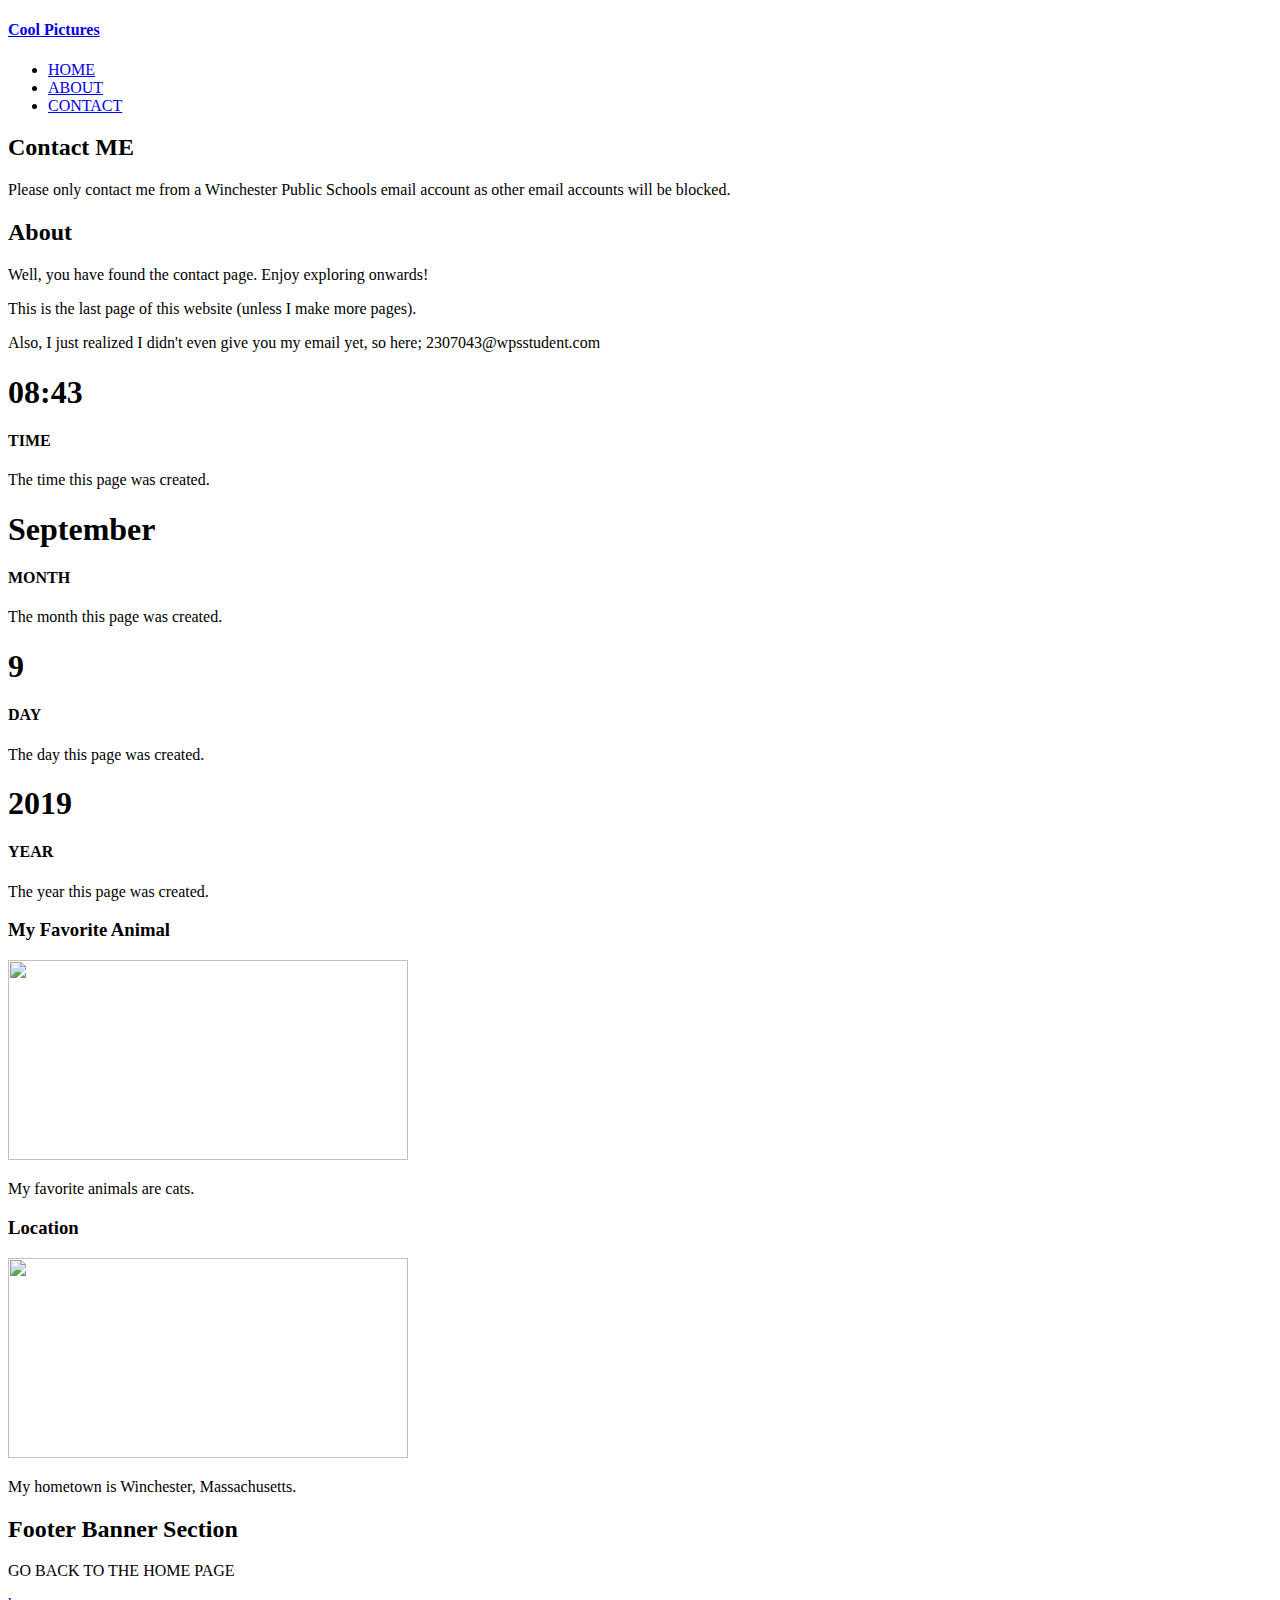
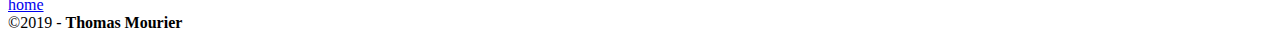
==== contact.html @ 3208f974 "edit" ====
<!doctype html>
<html lang="en-US">
<head>
<meta charset="utf-8">
<meta http-equiv="X-UA-Compatible" content="IE=edge">
<meta name="viewport" content="width=device-width, initial-scale=1">
<title>Contact Me</title>
<link href="css/singlePageTemplate.css" rel="stylesheet" type="text/css">
<!--The following script tag downloads a font from the Adobe Edge Web Fonts server for use within the web page. We recommend that you do not modify it.-->
<script>var __adobewebfontsappname__="dreamweaver"</script>
<script src="http://use.edgefonts.net/source-sans-pro:n2:default.js" type="text/javascript"></script>
<!-- HTML5 shim and Respond.js for IE8 support of HTML5 elements and media queries -->
<!-- WARNING: Respond.js doesn't work if you view the page via file:// -->
<!--[if lt IE 9]>
      <script src="https://oss.maxcdn.com/html5shiv/3.7.2/html5shiv.min.js"></script>
      <script src="https://oss.maxcdn.com/respond/1.4.2/respond.min.js"></script>
    <![endif]-->
</head>
<body>
<!-- Main Container -->
<div class="container"> 
  <!-- Navigation -->
  <header> <a href="C:\Users\2307043\My First Website/index.html">
    <h4 class="logo">Cool Pictures</h4>
    </a>
    <nav>
      <ul>
        <li><a href="#hero">HOME</a></li>
        <li><a href="#about">ABOUT</a></li>
        <li> <a href="#contact">CONTACT</a></li>
      </ul>
    </nav>
  </header>
  <!-- Hero Section -->
  <section class="hero" id="hero">
    <h2 class="hero_header">Contact <span class="light">ME</span></h2>
    <p class="tagline">Please only contact me from a Winchester Public Schools email account as other email accounts will be blocked.</p>
  </section>
  <!-- About Section -->
  <section class="about" id="about">
    <h2 class="hidden">About</h2>
    <p class="text_column">Well, you have found the contact page. Enjoy exploring onwards!</p>
    <p class="text_column">This is the last page of this website (unless I make more pages).</p>
    <p class="text_column">Also, I just realized I didn't even give you my email yet, so here; 2307043@wpsstudent.com</p>
  </section>
  <!-- Stats Gallery Section -->
  <div class="gallery">
    <div class="thumbnail">
      <h1 class="stats">08:43</h1>
      <h4>TIME</h4>
      <p>The time this page was created.</p>
    </div>
    <div class="thumbnail">
      <h1 class="stats">September</h1>
      <h4>MONTH</h4>
      <p>The month this page was created.</p>
    </div>
    <div class="thumbnail">
      <h1 class="stats">9</h1>
      <h4>DAY</h4>
      <p>The day this page was created.</p>
    </div>
    <div class="thumbnail">
      <h1 class="stats">2019</h1>
      <h4>YEAR</h4>
      <p>The year this page was created.</p>
    </div>
  </div>
  <!-- Parallax Section -->
  <section class="banner">
  </section>
  <!-- More Info Section -->
  <footer>
    <article class="footer_column">
      <h3>My Favorite Animal</h3>
      <img src="images/cat.jpg" alt="" width="400" height="200" class="cards"/>
      <p>My favorite animals are cats.</p>
    </article>
    <article class="footer_column">
      <h3>Location</h3>
      <img src="images/winchester.jpg" alt="" width="400" height="200" class="cards"/>
      <p>My hometown is Winchester, Massachusetts.</p>
    </article>
  </footer>
  <!-- Footer Section -->
  <section class="footer_banner" id="contact">
    <h2 class="hidden">Footer Banner Section </h2>
    <p class="hero_header">GO BACK TO THE HOME PAGE</p>
	  <a href="index.html"><div class="button">home</div></a>
  </section>
  <!-- Copyrights Section -->
  <div class="copyright">&copy;2019 - <strong>Thomas Mourier</strong></div>
</div>
<!-- Main Container Ends -->
</body>
</html>
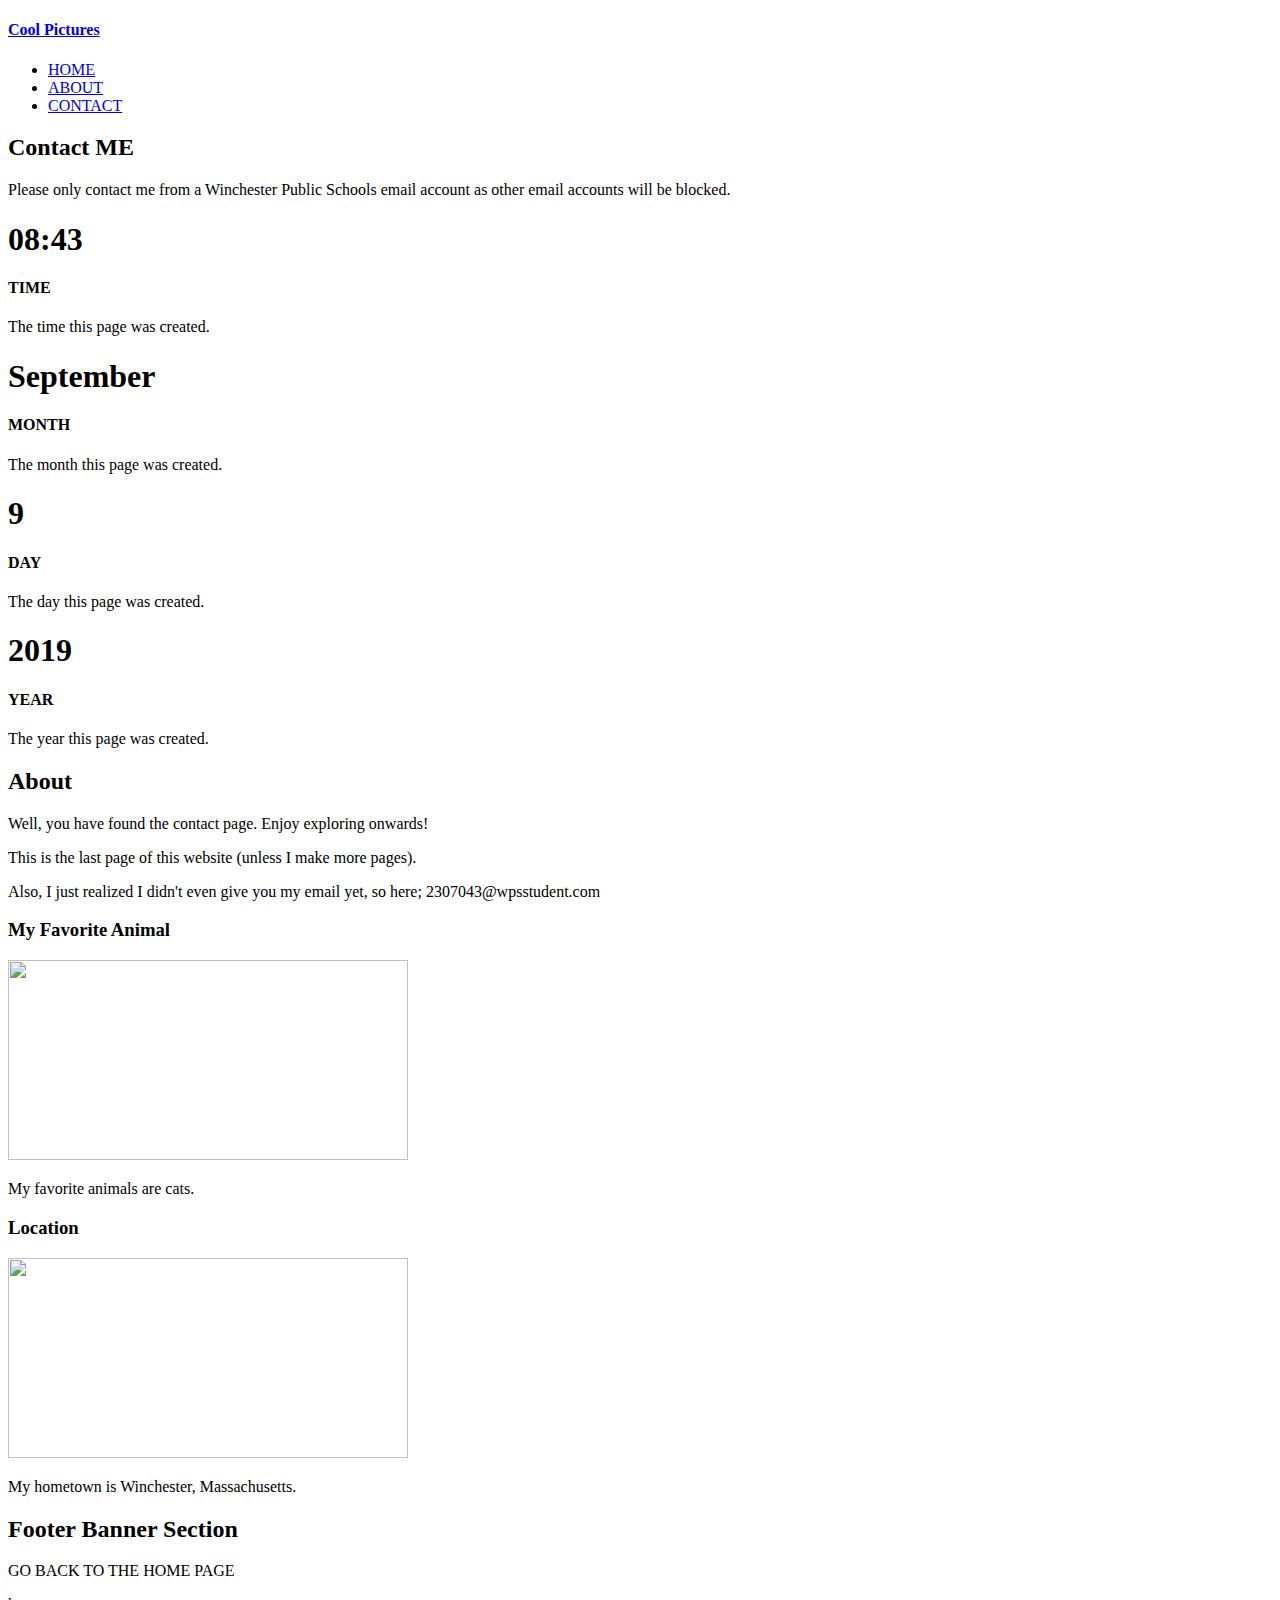
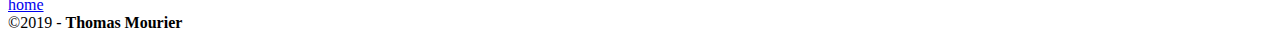
==== commit f252e3d5: "edit" ====
--- a/contact.html
+++ b/contact.html
@@ -1,4 +1,5 @@
 <!doctype html>
+<!-- THE SOFTWARE IS PROVIDED "AS IS", WITHOUT WARRANTY OF ANY KIND, EXPRESS OR IMPLIED, INCLUDING BUT NOT LIMITED TO THE WARRANTIES OF MERCHANTABILITY, FITNESS FOR A PARTICULAR PURPOSE AND NONINFRINGEMENT. IN NO EVENT SHALL THE AUTHORS OR COPYRIGHT HOLDERS BE LIABLE FOR ANY CLAIM, DAMAGES OR OTHER LIABILITY, WHETHER IN AN ACTION OF CONTRACT, TORT OR OTHERWISE, ARISING FROM, OUT OF OR IN CONNECTION WITH THE SOFTWARE OR THE USE OR OTHER DEALINGS IN THE SOFTWARE. -->
 <html lang="en-US">
 <head>
 <meta charset="utf-8">
@@ -37,14 +38,7 @@
     <p class="tagline">Please only contact me from a Winchester Public Schools email account as other email accounts will be blocked.</p>
   </section>
   <!-- About Section -->
-  <section class="about" id="about">
-    <h2 class="hidden">About</h2>
-    <p class="text_column">Well, you have found the contact page. Enjoy exploring onwards!</p>
-    <p class="text_column">This is the last page of this website (unless I make more pages).</p>
-    <p class="text_column">Also, I just realized I didn't even give you my email yet, so here; 2307043@wpsstudent.com</p>
-  </section>
-  <!-- Stats Gallery Section -->
-  <div class="gallery">
+	  <div class="gallery">
     <div class="thumbnail">
       <h1 class="stats">08:43</h1>
       <h4>TIME</h4>
@@ -66,6 +60,14 @@
       <p>The year this page was created.</p>
     </div>
   </div>
+  <section class="about" id="about">
+    <h2 class="hidden">About</h2>
+    <p class="text_column">Well, you have found the contact page. Enjoy exploring onwards!</p>
+    <p class="text_column">This is the last page of this website (unless I make more pages).</p>
+    <p class="text_column">Also, I just realized I didn't even give you my email yet, so here; 2307043@wpsstudent.com</p>
+  </section>
+  <!-- Stats Gallery Section -->
+
   <!-- Parallax Section -->
   <section class="banner">
   </section>
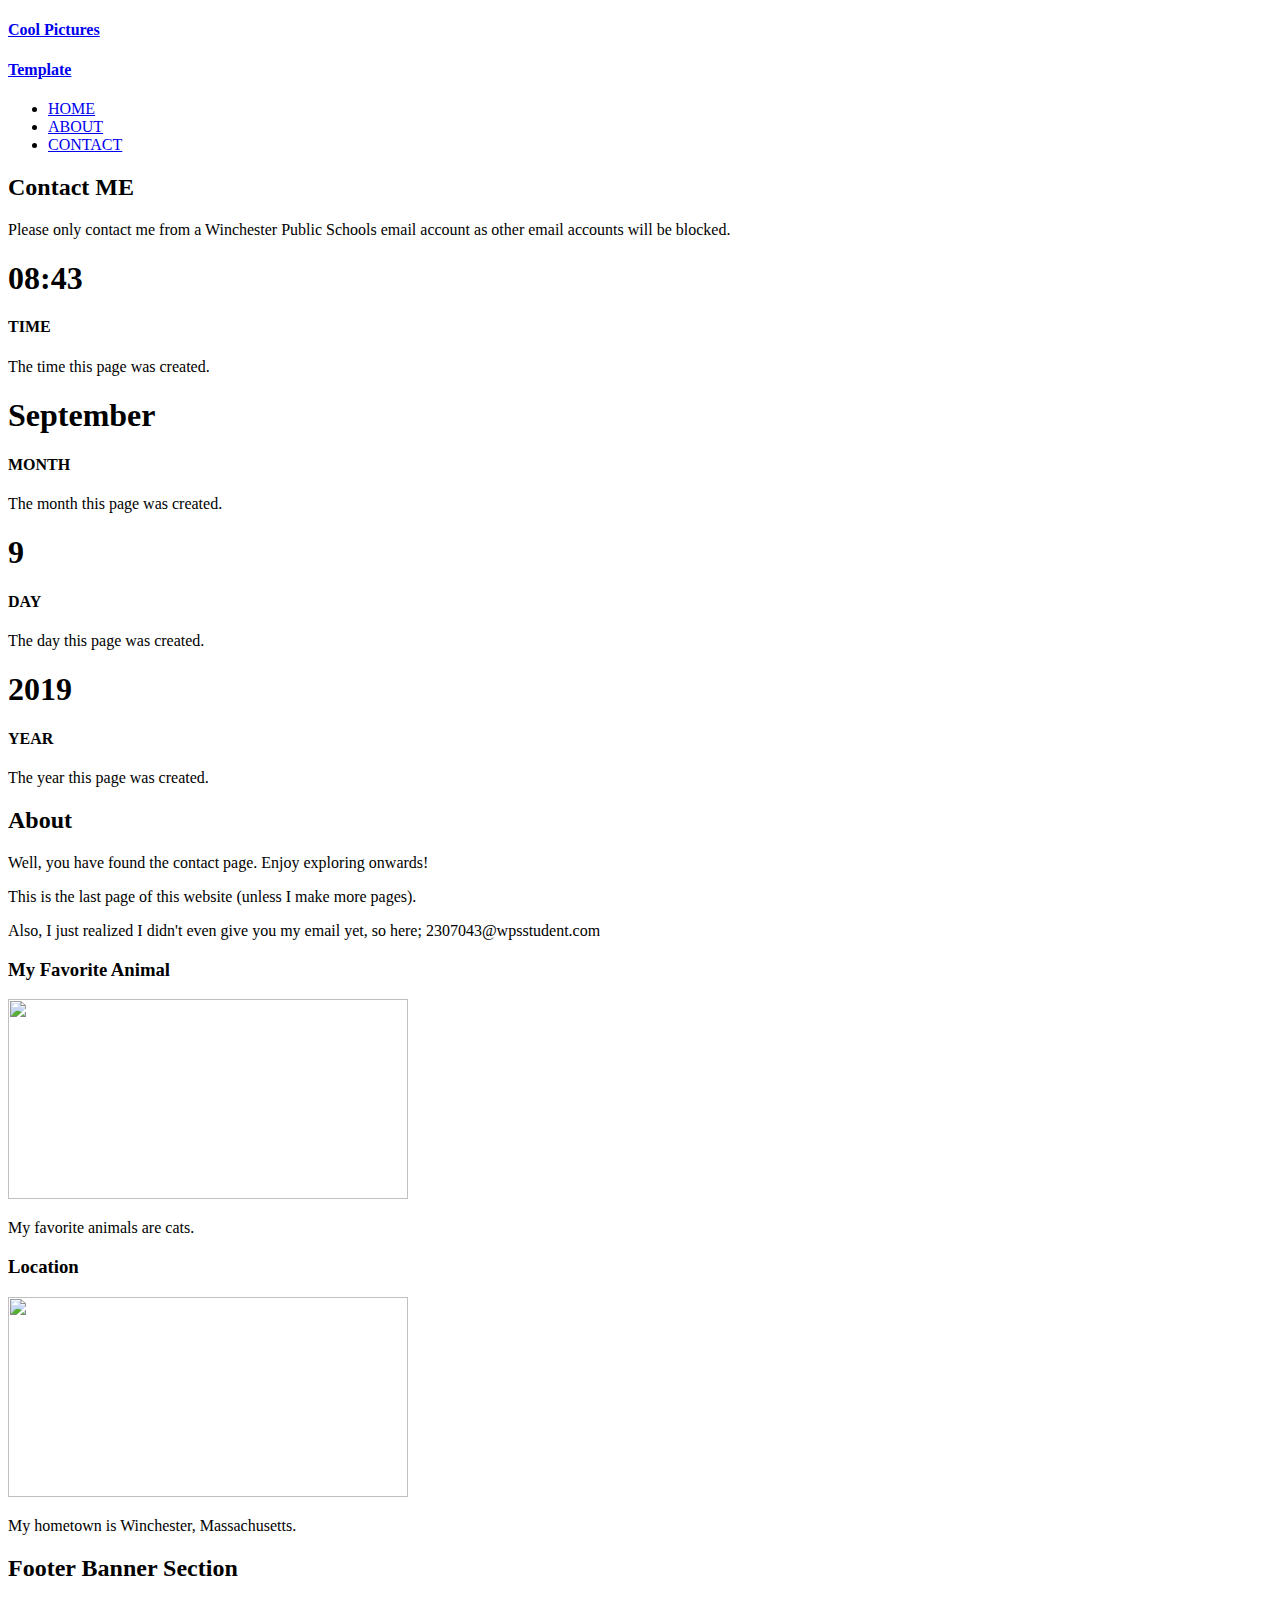
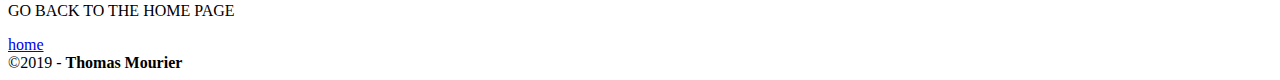
==== commit dd1f2285: "modified" ====
--- a/contact.html
+++ b/contact.html
@@ -1,4 +1,4 @@
-<!doctype html>
+<!DOCTYPE HTML>
 <!-- THE SOFTWARE IS PROVIDED "AS IS", WITHOUT WARRANTY OF ANY KIND, EXPRESS OR IMPLIED, INCLUDING BUT NOT LIMITED TO THE WARRANTIES OF MERCHANTABILITY, FITNESS FOR A PARTICULAR PURPOSE AND NONINFRINGEMENT. IN NO EVENT SHALL THE AUTHORS OR COPYRIGHT HOLDERS BE LIABLE FOR ANY CLAIM, DAMAGES OR OTHER LIABILITY, WHETHER IN AN ACTION OF CONTRACT, TORT OR OTHERWISE, ARISING FROM, OUT OF OR IN CONNECTION WITH THE SOFTWARE OR THE USE OR OTHER DEALINGS IN THE SOFTWARE. -->
 <html lang="en-US">
 <head>
@@ -24,6 +24,9 @@
   <header> <a href="C:\Users\2307043\My First Website/index.html">
     <h4 class="logo">Cool Pictures</h4>
     </a>
+	  <a href="template.html">
+	  <h4 class="logo">Template</h4>
+	  </a>
     <nav>
       <ul>
         <li><a href="#hero">HOME</a></li>
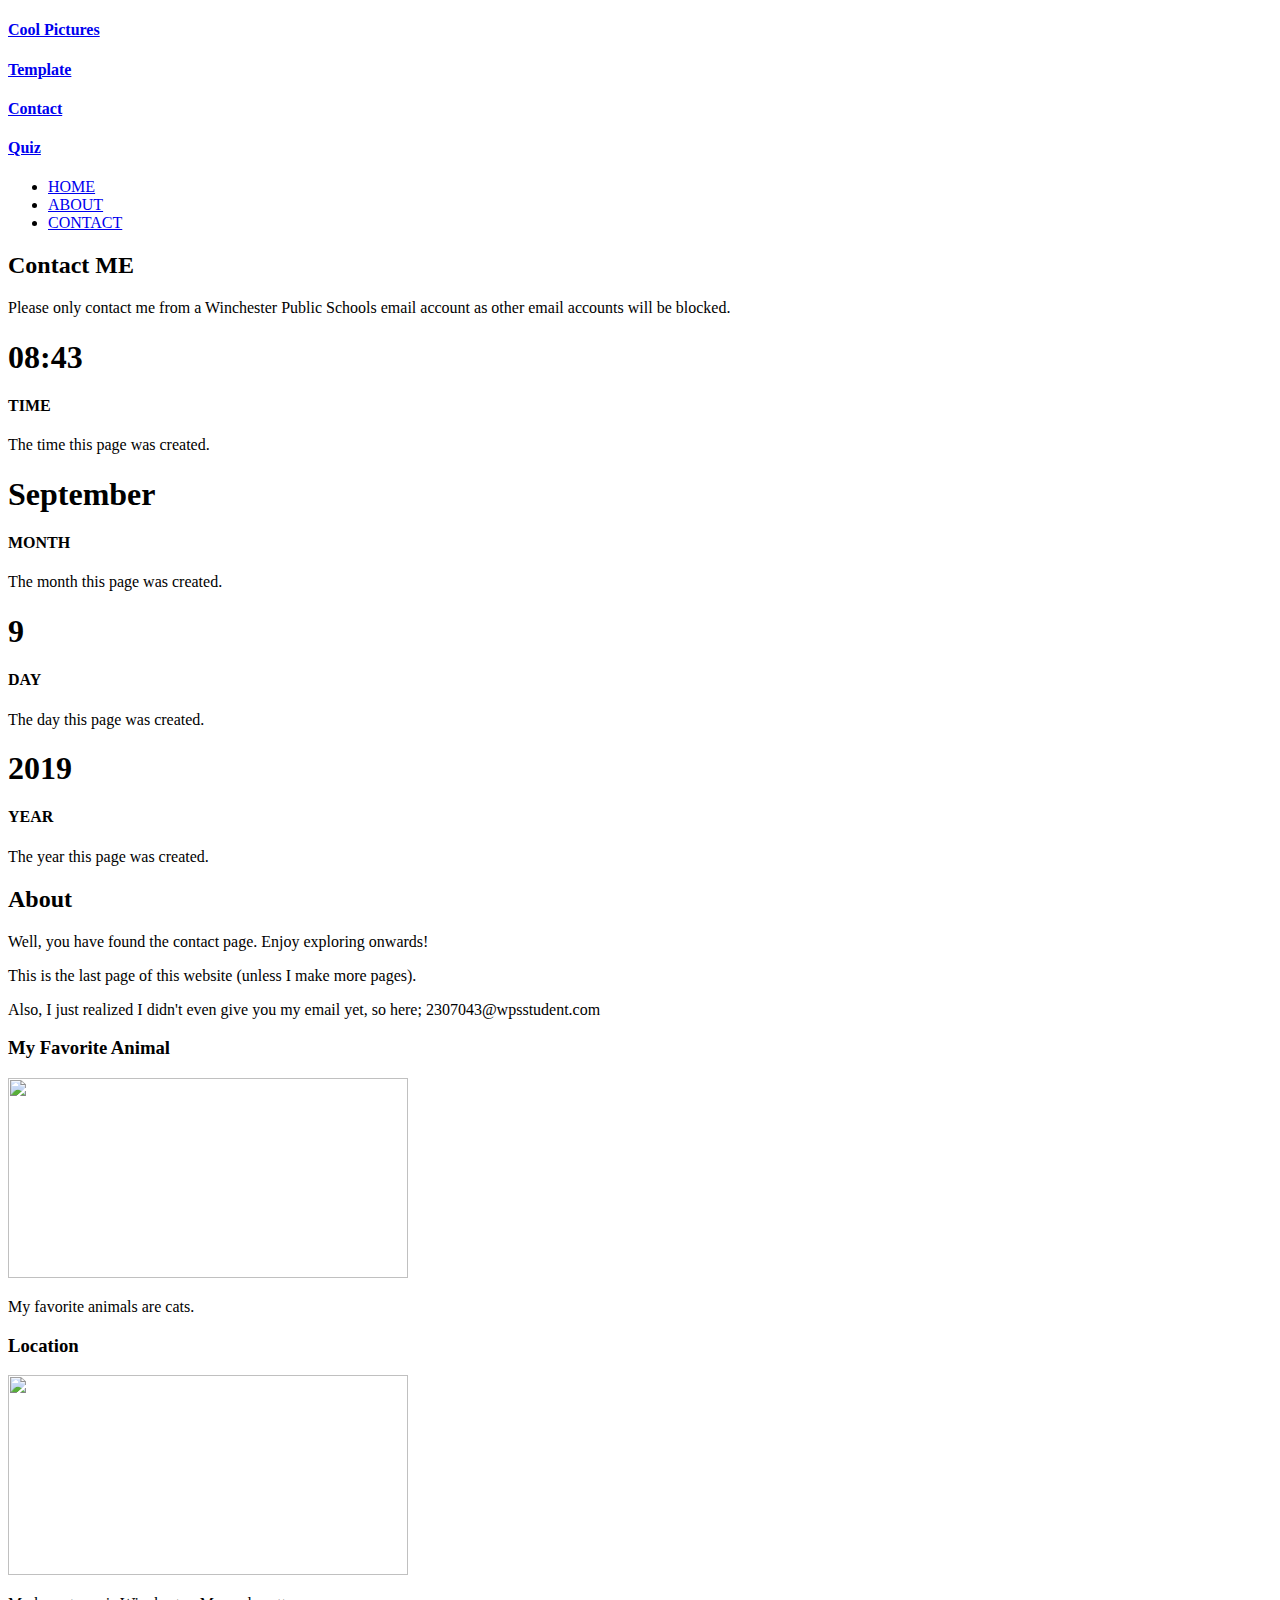
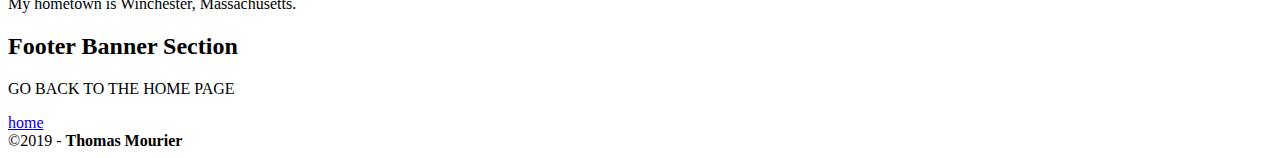
==== commit edf58c9c: "update" ====
--- a/contact.html
+++ b/contact.html
@@ -7,11 +7,11 @@
 <meta name="viewport" content="width=device-width, initial-scale=1">
 <title>Contact Me</title>
 <link href="css/singlePageTemplate.css" rel="stylesheet" type="text/css">
-<!--The following script tag downloads a font from the Adobe Edge Web Fonts server for use within the web page. We recommend that you do not modify it.-->
-<script>var __adobewebfontsappname__="dreamweaver"</script>
-<script src="http://use.edgefonts.net/source-sans-pro:n2:default.js" type="text/javascript"></script>
-<!-- HTML5 shim and Respond.js for IE8 support of HTML5 elements and media queries -->
-<!-- WARNING: Respond.js doesn't work if you view the page via file:// -->
+<!--The following script tag downloads a font from the Adobe Edge Web Fonts server for use within the web page. We recommend that you do not modify it.--> 
+<script>var __adobewebfontsappname__="dreamweaver"</script> 
+<script src="http://use.edgefonts.net/source-sans-pro:n2:default.js" type="text/javascript"></script> 
+<!-- HTML5 shim and Respond.js for IE8 support of HTML5 elements and media queries --> 
+<!-- WARNING: Respond.js doesn't work if you view the page via file:// --> 
 <!--[if lt IE 9]>
       <script src="https://oss.maxcdn.com/html5shiv/3.7.2/html5shiv.min.js"></script>
       <script src="https://oss.maxcdn.com/respond/1.4.2/respond.min.js"></script>
@@ -21,12 +21,15 @@
 <!-- Main Container -->
 <div class="container"> 
   <!-- Navigation -->
-  <header> <a href="C:\Users\2307043\My First Website/index.html">
+  <header> <a href="/index.html">
     <h4 class="logo">Cool Pictures</h4>
+    </a> <a href="template.html">
+    <h4 class="logo">Template</h4>
+    </a> <a href="contact.html">
+    <h4 class="logo">Contact</h4>
+    </a> <a href="quiz.html">
+    <h4 class="logo">Quiz</h4>
     </a>
-	  <a href="template.html">
-	  <h4 class="logo">Template</h4>
-	  </a>
     <nav>
       <ul>
         <li><a href="#hero">HOME</a></li>
@@ -41,7 +44,7 @@
     <p class="tagline">Please only contact me from a Winchester Public Schools email account as other email accounts will be blocked.</p>
   </section>
   <!-- About Section -->
-	  <div class="gallery">
+  <div class="gallery">
     <div class="thumbnail">
       <h1 class="stats">08:43</h1>
       <h4>TIME</h4>
@@ -69,11 +72,10 @@
     <p class="text_column">This is the last page of this website (unless I make more pages).</p>
     <p class="text_column">Also, I just realized I didn't even give you my email yet, so here; 2307043@wpsstudent.com</p>
   </section>
-  <!-- Stats Gallery Section -->
-
+  <!-- Stats Gallery Section --> 
+  
   <!-- Parallax Section -->
-  <section class="banner">
-  </section>
+  <section class="banner"> </section>
   <!-- More Info Section -->
   <footer>
     <article class="footer_column">
@@ -91,8 +93,9 @@
   <section class="footer_banner" id="contact">
     <h2 class="hidden">Footer Banner Section </h2>
     <p class="hero_header">GO BACK TO THE HOME PAGE</p>
-	  <a href="index.html"><div class="button">home</div></a>
-  </section>
+    <a href="index.html">
+    <div class="button">home</div>
+    </a> </section>
   <!-- Copyrights Section -->
   <div class="copyright">&copy;2019 - <strong>Thomas Mourier</strong></div>
 </div>
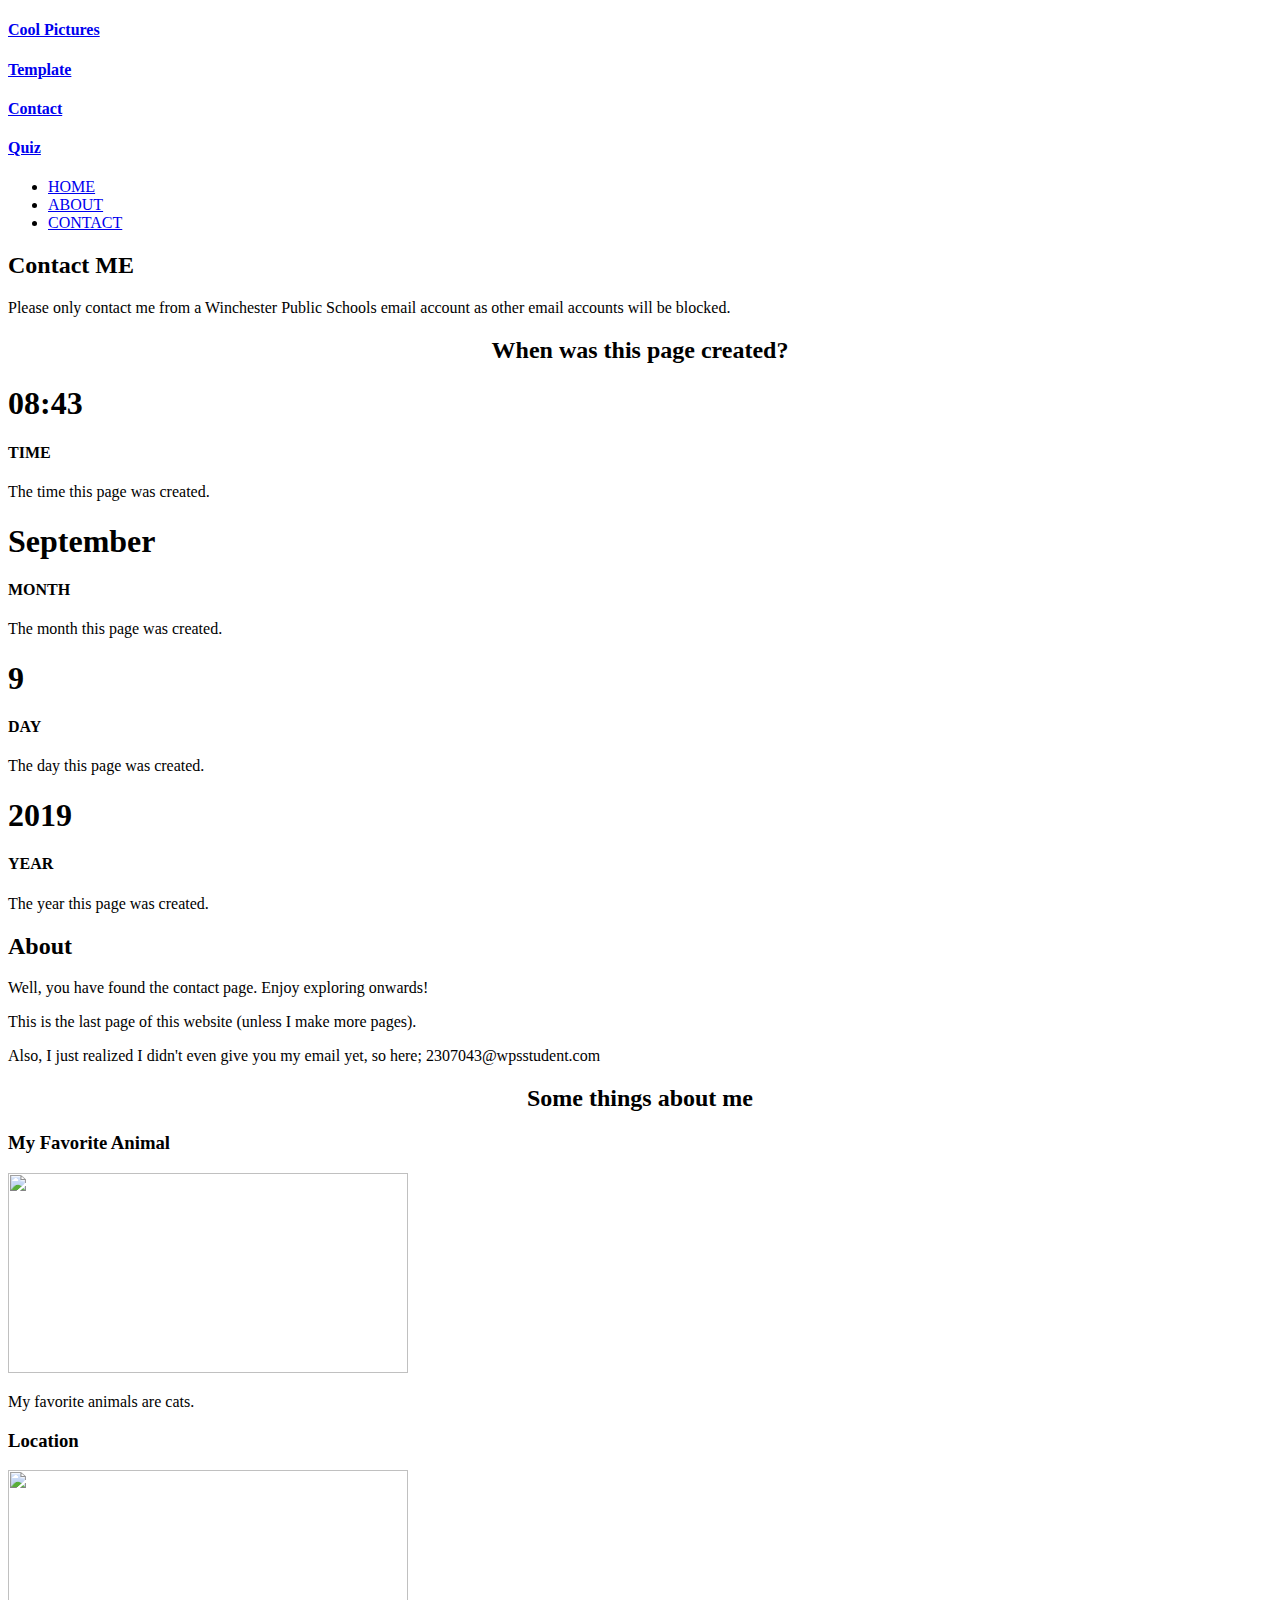
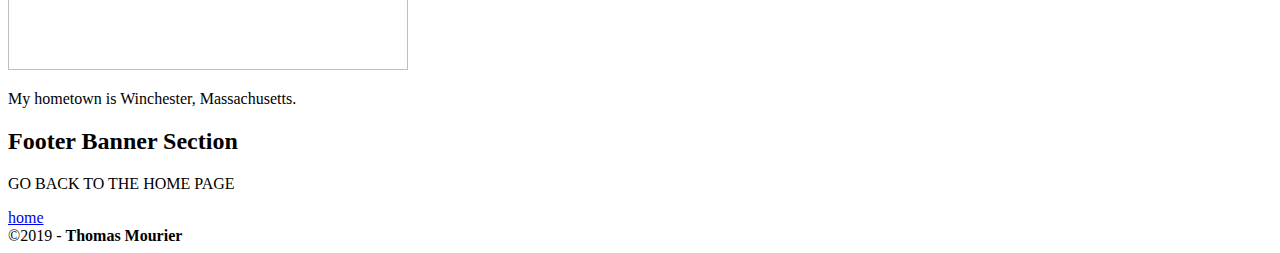
==== commit fb541f99: "add heading" ====
--- a/contact.html
+++ b/contact.html
@@ -45,6 +45,7 @@
   </section>
   <!-- About Section -->
   <div class="gallery">
+      <h2 align="center">When was this page created?</h2>
     <div class="thumbnail">
       <h1 class="stats">08:43</h1>
       <h4>TIME</h4>
@@ -75,7 +76,9 @@
   <!-- Stats Gallery Section --> 
   
   <!-- Parallax Section -->
-  <section class="banner"> </section>
+    <section class="banner">
+        
+        <h2 align="center">Some things about me</h2> </section>
   <!-- More Info Section -->
   <footer>
     <article class="footer_column">
